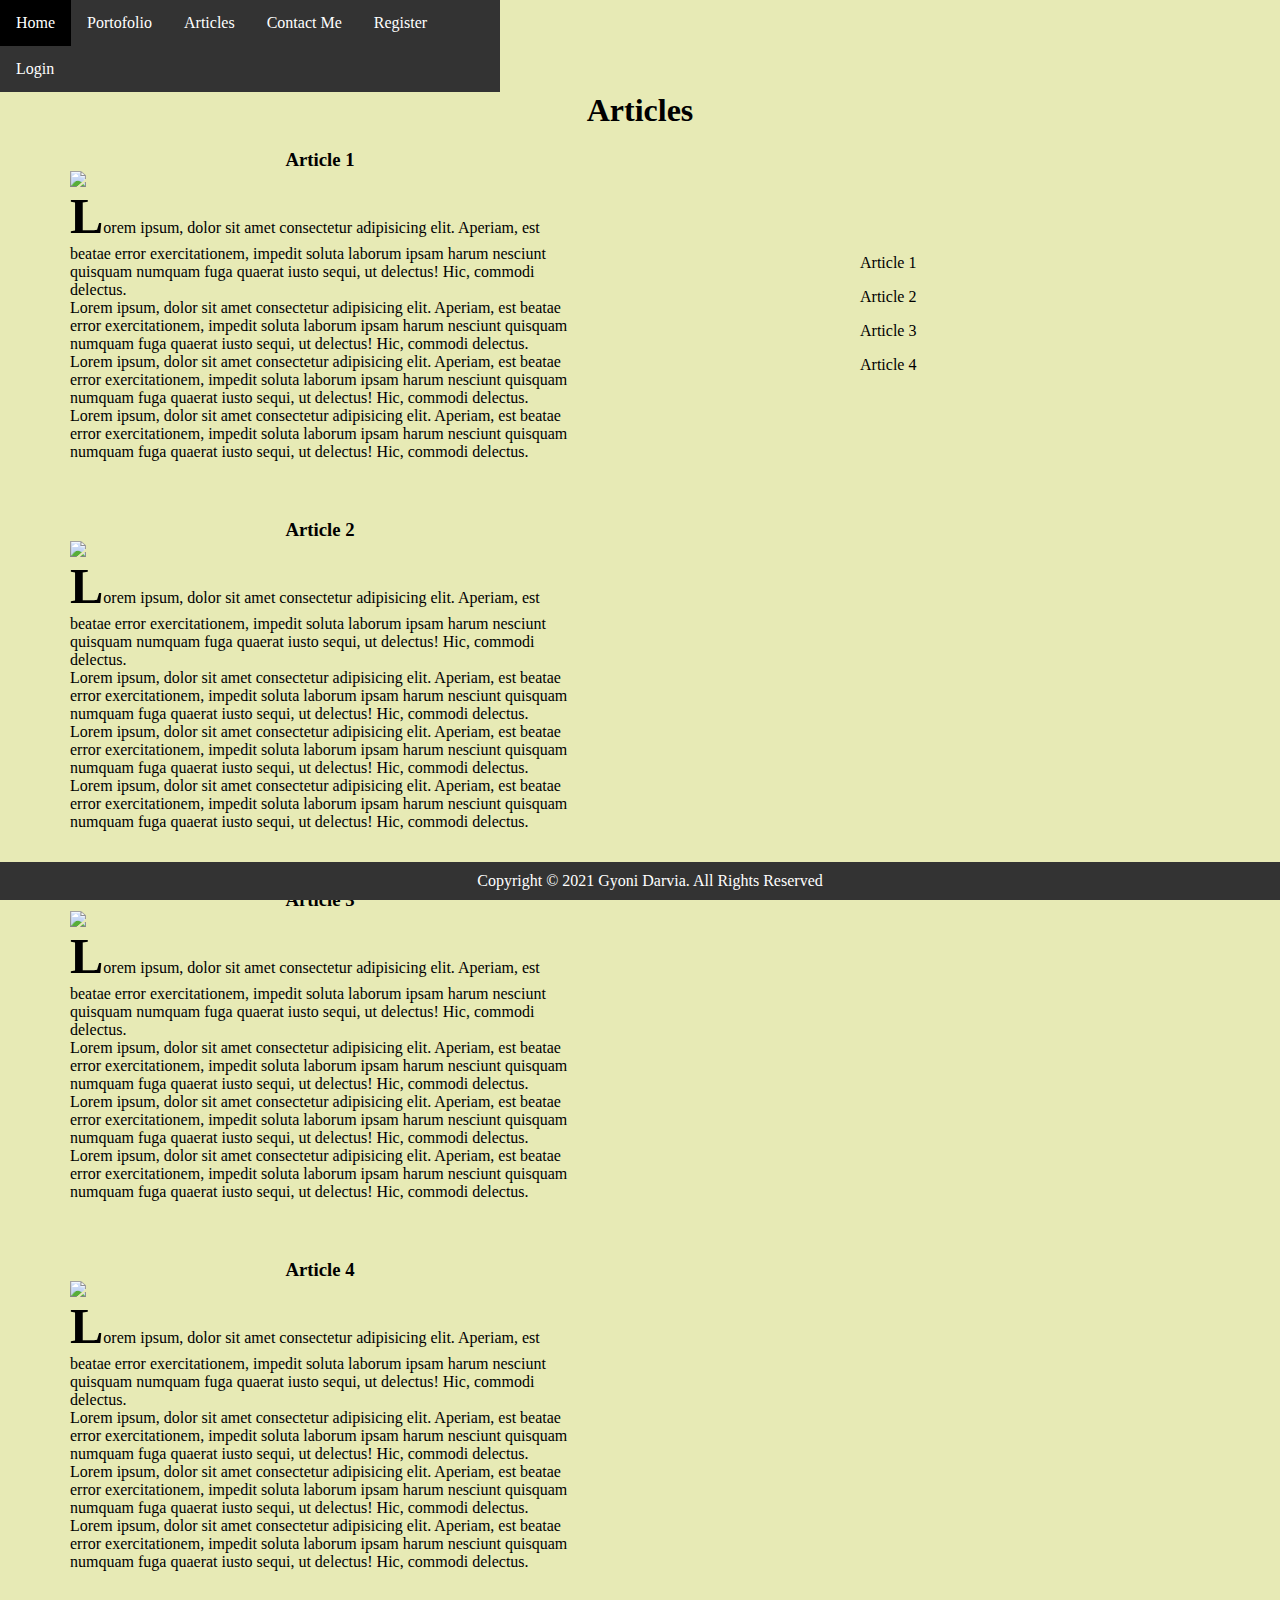
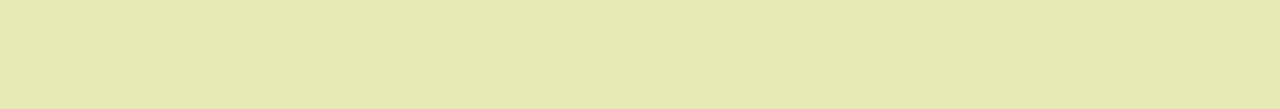
==== articles.html @ 732e05ec "Latihan 4.9 Membuat article sederhana" ====
<!DOCTYPE html>
<html lang="en">
<head>
    <meta charset="UTF-8">
    <meta http-equiv="X-UA-Compatible" content="IE=edge">
    <meta name="viewport" content="width=device-width, initial-scale=1.0">
    <title>Article</title>
    <link rel="stylesheet" href="main.css">
</head>
<body>
    <ul id="navbar">
        <li><a href="index.html">Home</a></li>
        <li><a href="portofolio.html">Portofolio</a></li>
        <li><a href="articles.html">Articles</a></li>
        <li><a href="contact.html">Contact Me</a></li>
        <li><a href="register.html">Register</a></li>
        <li class="navbar"><a href="login.html">Login</a></li>
    </ul>

    <h1>Articles</h1>

<div class="grid-container">
    <div class="sidebar">
        <ul>
            <li><a href="#article-1">Article 1</a></li>
            <li><a href="#article-2">Article 2</a></li>
            <li><a href="#article-3">Article 3</a></li>
            <li><a href="#article-4">Article 4</a></li>
        </ul>
        
    <div class="articles"></div>
    </div>
    <div class="article" id="article-1">
        <div class="article-title">
            <h3>Article 1</h3>
        <div class="article-content">
            <img src="https://images.unsplash.com/photo-1640588334021-3d7618f1339f?ixlib=rb-1.2.1&ixid=MnwxMjA3fDB8MHxlZGl0b3JpYWwtZmVlZHwzfHx8ZW58MHx8fHw%3D&auto=format&fit=crop&w=500&q=60">
            <p class="article" >Lorem ipsum, dolor sit amet consectetur adipisicing elit. Aperiam, est beatae error exercitationem, impedit soluta laborum ipsam harum nesciunt quisquam numquam fuga quaerat iusto sequi, ut delectus! Hic, commodi delectus.</p>
            <p>Lorem ipsum, dolor sit amet consectetur adipisicing elit. Aperiam, est beatae error exercitationem, impedit soluta laborum ipsam harum nesciunt quisquam numquam fuga quaerat iusto sequi, ut delectus! Hic, commodi delectus.</p>
            <p>Lorem ipsum, dolor sit amet consectetur adipisicing elit. Aperiam, est beatae error exercitationem, impedit soluta laborum ipsam harum nesciunt quisquam numquam fuga quaerat iusto sequi, ut delectus! Hic, commodi delectus.</p>
            <p>Lorem ipsum, dolor sit amet consectetur adipisicing elit. Aperiam, est beatae error exercitationem, impedit soluta laborum ipsam harum nesciunt quisquam numquam fuga quaerat iusto sequi, ut delectus! Hic, commodi delectus.</p>
            <br>
        </div>
        </div>
    </div>
    <div class="article" id="article-2">
        <div class="article-title">
            <h3>Article 2</h3>
        <div class="article-content">
            <img src="https://images.unsplash.com/photo-1640588334021-3d7618f1339f?ixlib=rb-1.2.1&ixid=MnwxMjA3fDB8MHxlZGl0b3JpYWwtZmVlZHwzfHx8ZW58MHx8fHw%3D&auto=format&fit=crop&w=500&q=60">
            <p class="article" >Lorem ipsum, dolor sit amet consectetur adipisicing elit. Aperiam, est beatae error exercitationem, impedit soluta laborum ipsam harum nesciunt quisquam numquam fuga quaerat iusto sequi, ut delectus! Hic, commodi delectus.</p>
            <p>Lorem ipsum, dolor sit amet consectetur adipisicing elit. Aperiam, est beatae error exercitationem, impedit soluta laborum ipsam harum nesciunt quisquam numquam fuga quaerat iusto sequi, ut delectus! Hic, commodi delectus.</p>
            <p>Lorem ipsum, dolor sit amet consectetur adipisicing elit. Aperiam, est beatae error exercitationem, impedit soluta laborum ipsam harum nesciunt quisquam numquam fuga quaerat iusto sequi, ut delectus! Hic, commodi delectus.</p>
            <p>Lorem ipsum, dolor sit amet consectetur adipisicing elit. Aperiam, est beatae error exercitationem, impedit soluta laborum ipsam harum nesciunt quisquam numquam fuga quaerat iusto sequi, ut delectus! Hic, commodi delectus.</p>
            <br>
        </div>
        </div>
    </div>
    <div class="article" id="article-3">
        <div class="article-title">
            <h3>Article 3</h3>
        <div class="article-content">
            <img src="https://images.unsplash.com/photo-1640588334021-3d7618f1339f?ixlib=rb-1.2.1&ixid=MnwxMjA3fDB8MHxlZGl0b3JpYWwtZmVlZHwzfHx8ZW58MHx8fHw%3D&auto=format&fit=crop&w=500&q=60">
            <p class="article"> Lorem ipsum, dolor sit amet consectetur adipisicing elit. Aperiam, est beatae error exercitationem, impedit soluta laborum ipsam harum nesciunt quisquam numquam fuga quaerat iusto sequi, ut delectus! Hic, commodi delectus.</p>
            <p>Lorem ipsum, dolor sit amet consectetur adipisicing elit. Aperiam, est beatae error exercitationem, impedit soluta laborum ipsam harum nesciunt quisquam numquam fuga quaerat iusto sequi, ut delectus! Hic, commodi delectus.</p>
            <p>Lorem ipsum, dolor sit amet consectetur adipisicing elit. Aperiam, est beatae error exercitationem, impedit soluta laborum ipsam harum nesciunt quisquam numquam fuga quaerat iusto sequi, ut delectus! Hic, commodi delectus.</p>
            <p>Lorem ipsum, dolor sit amet consectetur adipisicing elit. Aperiam, est beatae error exercitationem, impedit soluta laborum ipsam harum nesciunt quisquam numquam fuga quaerat iusto sequi, ut delectus! Hic, commodi delectus.</p>
            <br>
        </div>
        </div>
    </div>
    <div class="article" id="article-4">
        <div class="article-title">
            <h3>Article 4</h3>
        <div class="article-content">
            <img src="https://images.unsplash.com/photo-1640588334021-3d7618f1339f?ixlib=rb-1.2.1&ixid=MnwxMjA3fDB8MHxlZGl0b3JpYWwtZmVlZHwzfHx8ZW58MHx8fHw%3D&auto=format&fit=crop&w=500&q=60">
            <p class="article" >Lorem ipsum, dolor sit amet consectetur adipisicing elit. Aperiam, est beatae error exercitationem, impedit soluta laborum ipsam harum nesciunt quisquam numquam fuga quaerat iusto sequi, ut delectus! Hic, commodi delectus.</p>
            <p>Lorem ipsum, dolor sit amet consectetur adipisicing elit. Aperiam, est beatae error exercitationem, impedit soluta laborum ipsam harum nesciunt quisquam numquam fuga quaerat iusto sequi, ut delectus! Hic, commodi delectus.</p>
            <p>Lorem ipsum, dolor sit amet consectetur adipisicing elit. Aperiam, est beatae error exercitationem, impedit soluta laborum ipsam harum nesciunt quisquam numquam fuga quaerat iusto sequi, ut delectus! Hic, commodi delectus.</p>
            <p>Lorem ipsum, dolor sit amet consectetur adipisicing elit. Aperiam, est beatae error exercitationem, impedit soluta laborum ipsam harum nesciunt quisquam numquam fuga quaerat iusto sequi, ut delectus! Hic, commodi delectus.</p>
            <br>
        </div>
        </div>
    </div>
</div>

    <div class="footer">
        <p>Copyright © 2021 Gyoni Darvia. All Rights Reserved</p>
    </div>
</body>
</html>
---- main.css ----
body{
    background-color: #E7EAB5;
}

hr{
    margin-top: 50px;
    margin-bottom: 50px;
    border-width: 15px;
    border-style: none;
    border-top-style: dotted;
    width: 30%;
    border-color: #00A19D;
}

h1, h2, h3, h4, h5, h6{
    text-align: center;
}

ol, ul, img, p{
    display: block;
    max-width: 500px;
    margin-top: 0;
    margin-bottom: 0;
    margin-right: auto;
    margin-left: auto;
}

#navbar{
    list-style-type: none;
    margin: 0;
    padding: 0;
    overflow: hidden;
    background-color: #333;
    position: sticky;
    top: 0;
}

#navbar li{
    float: left;
}

#navbar a{
    display: block;
    color: white;
    text-align: center;
    padding: 14px 16px;
    text-decoration: none;
}

#navbar ul:last-child {
    float: right;
}

#navbar li:hover{
    background-color: black;
}

*{
    margin: auto;
    padding: auto;

}

table tr td{
    border: 1px solid black;
}

th{
    max-width: 500px;
    margin: 0 auto;
    border-collapse: collapse;
    background-color: #333;
    color: white;
}

th td{
    padding: 15px;
    text-align: left;
}

tr:hover{
    background-color: #E98580;
}

.footer{
    background-color: #333;
    padding: 10px;
    text-align: center;
    color: white; 
    margin-top: 15px;
    position : fixed;
    left : 0;
    bottom : 0;
    width : 100%;
    margin-bottom: auto;
}

.form-register{
    position: static;
    margin-bottom: 100px;
}

.content-form{
    max-width: 70%;
    margin: auto;
}

.form-register h1{
    margin-bottom: 40px;
}

.form-login{
    display: flex;
    justify-content: center;
    align-items: center;
    height: 90vh;
    margin-bottom : 100px;
}

.form-contact{
    display: grid;
    justify-content: center;
    align-items: center;
    margin-bottom : 100px;
}

.my-portofolio{
    display: flex;
    flex-direction: row;
    flex-wrap: wrap;
    margin-bottom: 50px;
}

.my-portofolio img{
    box-sizing : border-box;
    width : 33.33%;
    padding : 25px;
}

@media screen and (max-width: 850px) {
    .my-portofolio img{
        width: 50%;
    }
    .sidebar{
        display: none;
    }
}

@media screen and (max-width: 500px) {
    .my-portofolio img{
        width: 100%;
    }
}

input{
    width: 100%;
    padding: 12px 20px;
    margin: 8px 0;
    box-sizing: border-box;
}

textarea{
    width: 100%;
    height: 150px;
    padding: 12px 20px;
    box-sizing: border-box;
    resize: vertical;
}

input[type=button]{
    background-color: #4CAF50;
    border: none;
    color: white;
    padding: 16px 32px;
    text-decoration: none;
    margin: 4px 2px;
    cursor: pointer;
}

input[type=submit]{
    background-color: #4CAF50;
    border: none;
    color: white;
    padding: 16px 32px;
    text-decoration: none;
    margin: 4px 2px;
    cursor: pointer;
}

input[type=radio]{
    width: auto;
}

input[type=checkbox]{
    width: auto;
}

.grid-container{
    display: grid;
    grid-template-columns: repeat(2,1fr);
    grid-template-areas: 
    "article-1"
    "article-2"
    "article-3"
    "article-4";
    margin-bottom: 100px;
}

#article-1{
    grid-area: article-1;
}
#article-2{
    grid-area: article-2;
}
#article-3{
    grid-area: article-3;
}
#article-4{
    grid-area: article-4;
}

.article-title{
    margin-top: 20px;
    margin-bottom: 20px;
}

.sidebar ul{
    list-style-type: none;
    margin: 0;
    padding: 0;
}

.sidebar li a{
    display: block;
    color: #000;
    padding: 8px 16px;
    text-decoration: none;
    width: 200px;
}

.sidebar li a:hover{
    background-color: #555;
    color: white;
}

p.article:first-letter{
    font-size: 50px;
    font-weight: bold;
}
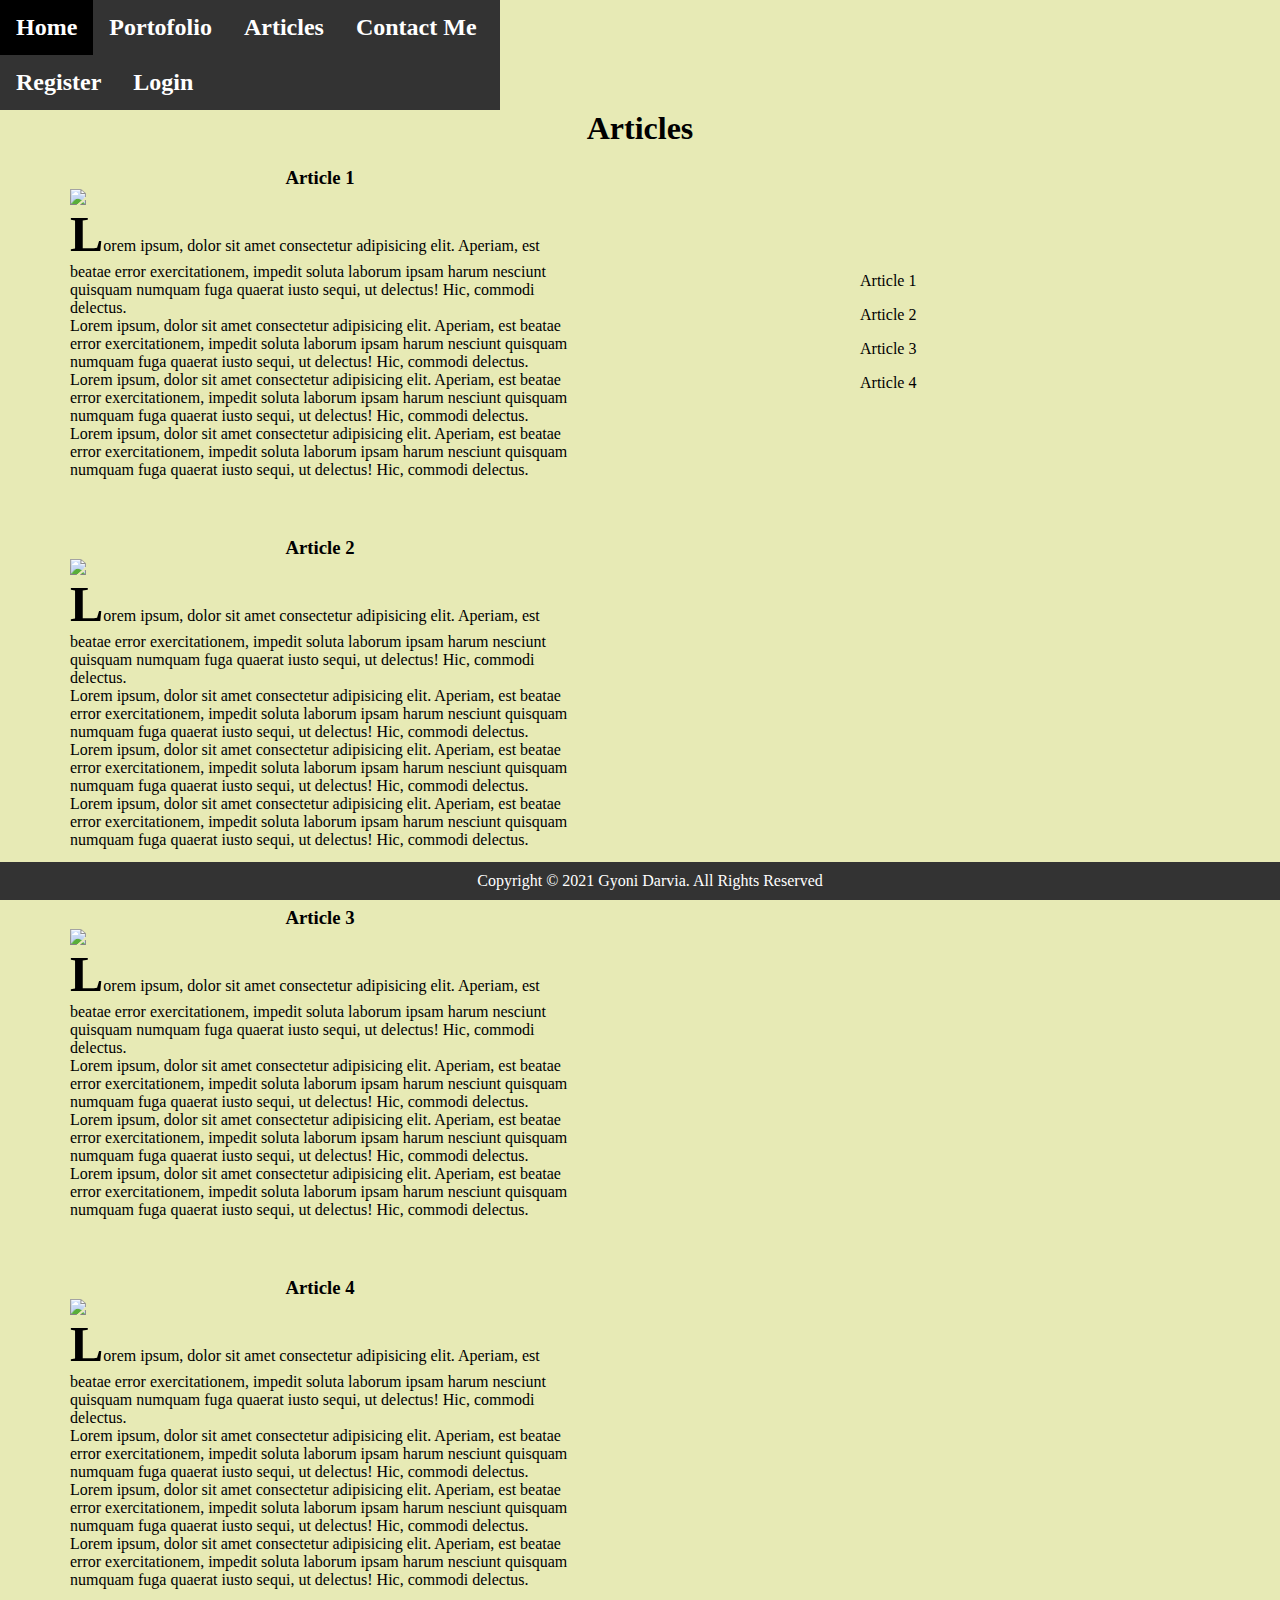
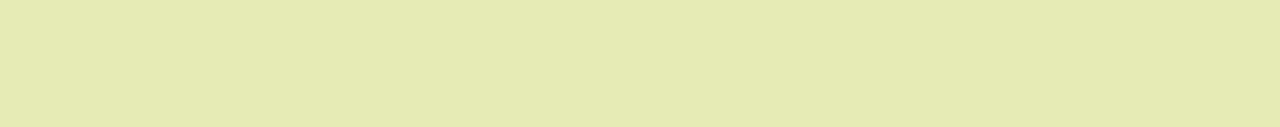
==== commit 2b731b4b: "Latihan 4.10 Menambahkan link bootsrap" ====
--- a/articles.html
+++ b/articles.html
@@ -6,15 +6,16 @@
     <meta name="viewport" content="width=device-width, initial-scale=1.0">
     <title>Article</title>
     <link rel="stylesheet" href="main.css">
+    <link rel="stylesheet" href="https://cdn.jsdelivr.net/npm/bootstrap@4.5.3/dist/css/bootstrap.min.css" integrity="sha384-TX8t27EcRE3e/ihU7zmQxVncDAy5uIKz4rEkgIXeMed4M0jlfIDPvg6uqKI2xXr2" crossorigin="anonymous">
 </head>
 <body>
     <ul id="navbar">
-        <li><a href="index.html">Home</a></li>
-        <li><a href="portofolio.html">Portofolio</a></li>
-        <li><a href="articles.html">Articles</a></li>
-        <li><a href="contact.html">Contact Me</a></li>
-        <li><a href="register.html">Register</a></li>
-        <li class="navbar"><a href="login.html">Login</a></li>
+        <li><h2><a href="index.html">Home</a></h2></li>
+        <li><h2><a href="portofolio.html">Portofolio</a></h2></li>
+        <li><h2><a href="articles.html">Articles</a></h2></li>   
+        <li><h2><a href="contact.html">Contact Me</a></h2></li>
+        <li><h2><a href="register.html">Register</a></h2></li>
+        <li><h2><a href="login.html">Login</a></h2></li>
     </ul>
 
     <h1>Articles</h1>
